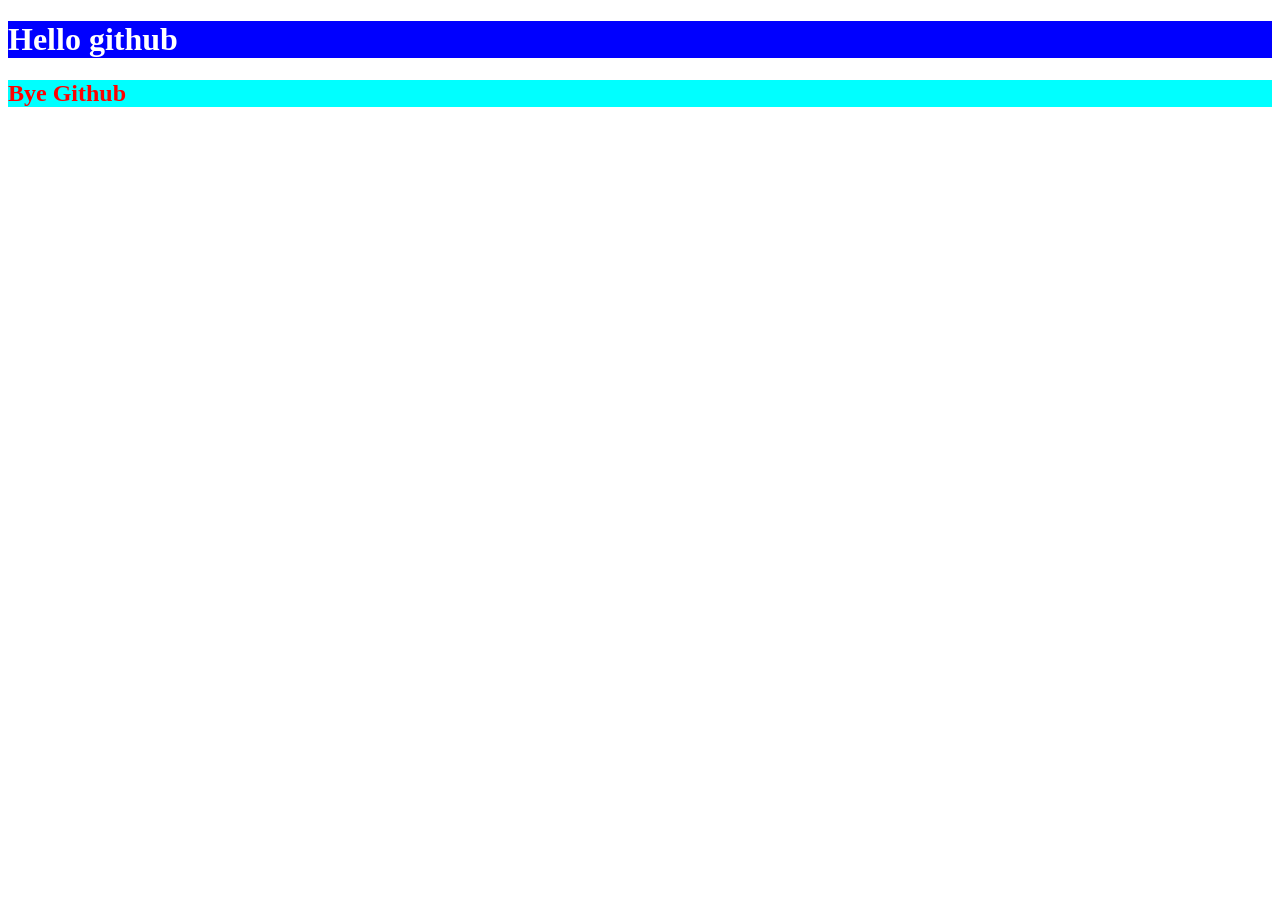
==== index.html @ 93286b8f "test" ====
<!DOCTYPE html>
<html lang="en">
<head>
    <meta charset="UTF-8">
    <meta name="viewport" content="width=device-width, initial-scale=1.0">
    <title>Document</title>
    <link rel="stylesheet" href="style.css">
</head>
<body>

    <h1>Hello github</h1>
    <h2>Bye Github</h2>
    
</body>
</html>
---- style.css ----
h1{
    background-color: blue;
    color: white;
}
h2{
    background-color: aqua;
    color: red;
}
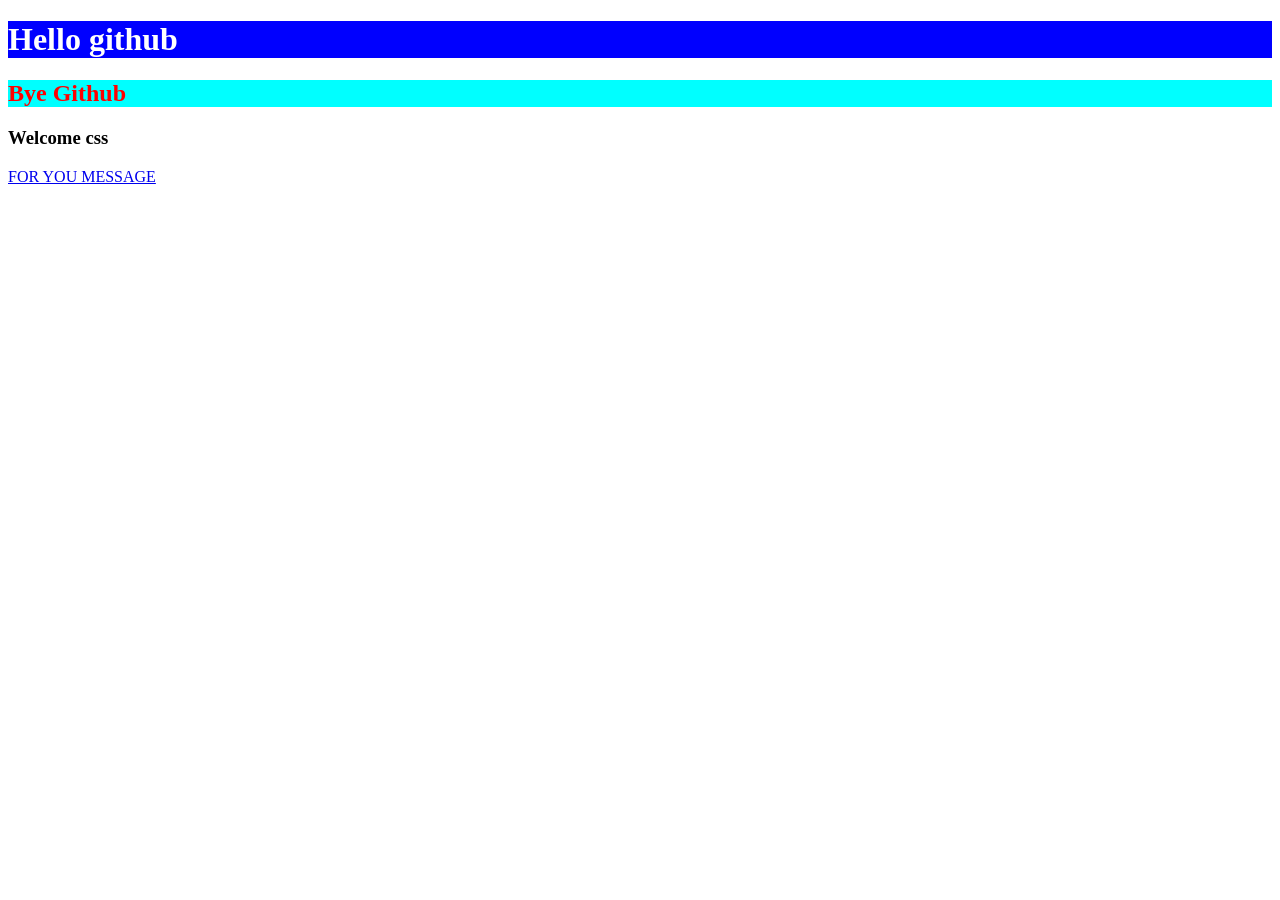
==== commit f1680f32: "update code" ====
--- a/index.html
+++ b/index.html
@@ -10,6 +10,8 @@
 
     <h1>Hello github</h1>
     <h2>Bye Github</h2>
+    <h3>Welcome css</h3>
+    <a href="./home.html">FOR YOU MESSAGE</a>
     
 </body>
 </html>
